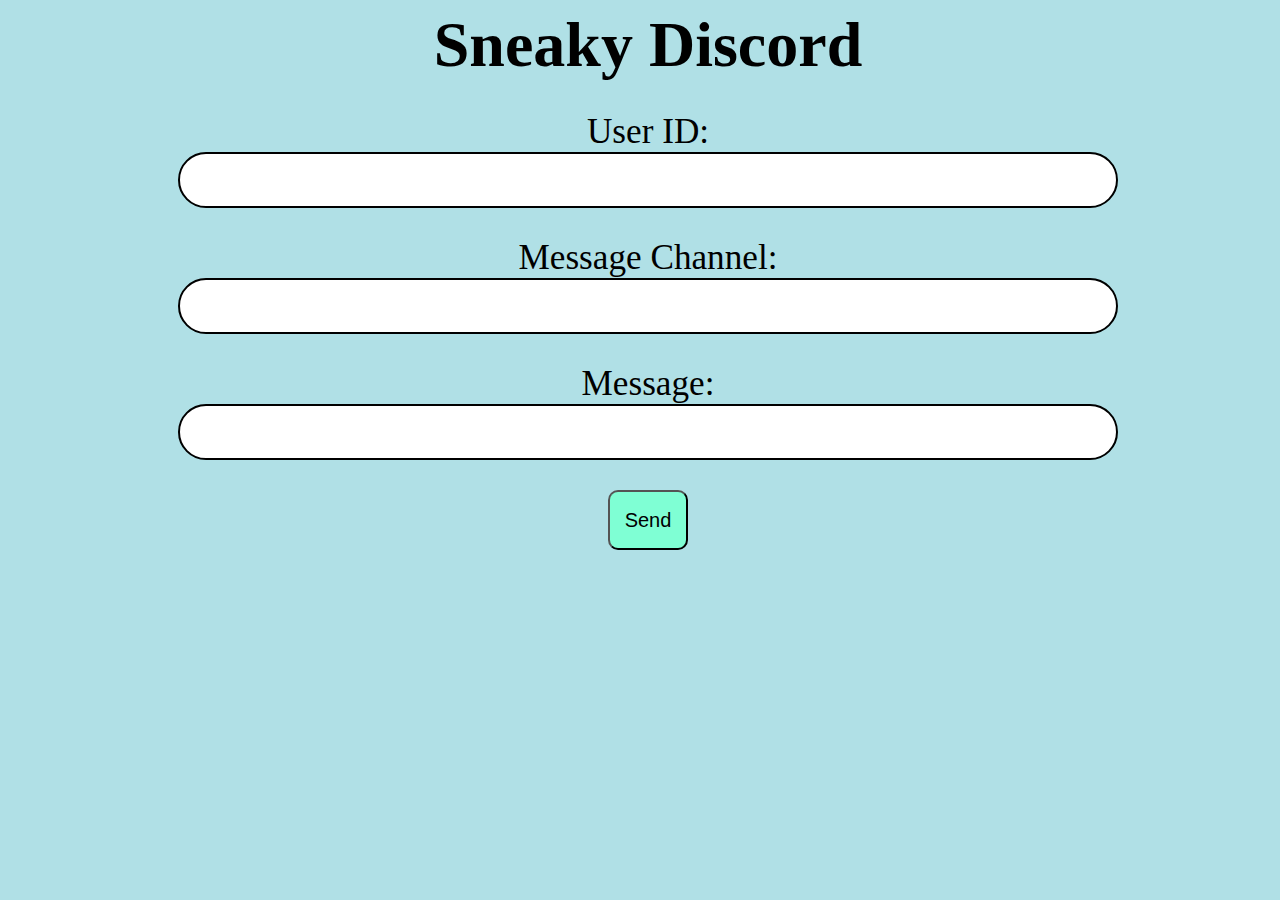
==== index.html @ 7cbcdc81 "Add files via upload" ====
<!DOCTYPE html>
<html>
    <head>
        <meta name="viewport" content="width=auto, initial-scale=1">
        <script src="script.js"></script>
        <link rel="stylesheet" href="style.css">
    </head>
    <body>
        <h2>Sneaky Discord</h2>
        <div class="id">
            <label>User ID: <br></label>
            <input id="id">
        </div>

        <div class="id">
            <label>Message Channel: <br></label>
            <input id="chnl">
        </div>

        <div class="id">
            <label>Message: <br></label>
            <input id="msg">
        </div>
        <button onclick="send()">Send</button>
    </body>
</html>
---- style.css ----
*{
    user-select: none;
}

h2{
    width: auto;
    margin: auto;
    font-size:400%;
    font-family: Verdana;
    text-align: center;
}

body{
    width: 100%;
    align-items: center;
    background-color: powderblue;
}

.id{
    text-align: center;
    align-items: center;
    width: 100%;
    height: auto;
    display: block;
    margin : auto;
    margin-top: 30px;
}

input{
    height: 50px;
    width: 70%;
    outline: none;
    border: 2px solid black;
    font-size: 200%;
    border-radius: 30px;
    padding-left: 20px;
    padding-right: 20px;
    padding-top: 1px;
    padding-bottom: 1px;
}

label{
    margin-right: 10px; 
    font-size: 220%;
    margin-left: 10px;
}

button:hover{
    scale: 110%;
    cursor: pointer;
}

button{
    font-size: 125%;
    margin-top: 30px;
    margin-left: auto;
    margin-right: auto;
    width: 80px;
    height: 60px;
    display: block;
    border-radius: 10px;
    background-color: aquamarine;
    transition: all linear .05s;
}
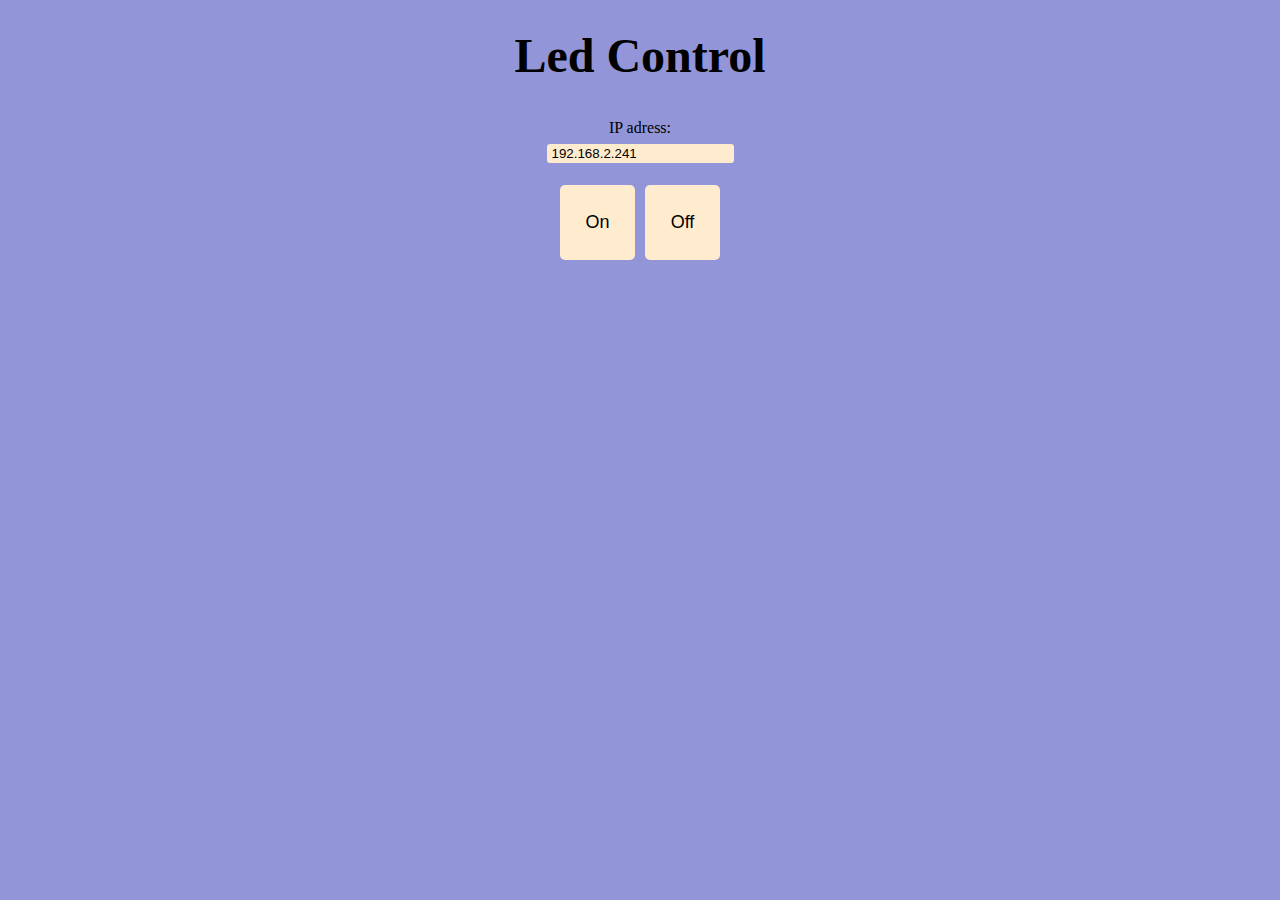
==== commit aea2190e: "Add files via upload" ====
--- a/index.html
+++ b/index.html
@@ -1,26 +1,22 @@
-<!DOCTYPE html>
-<html>
-    <head>
-        <meta name="viewport" content="width=auto, initial-scale=1">
-        <script src="script.js"></script>
-        <link rel="stylesheet" href="style.css">
-    </head>
-    <body>
-        <h2>Sneaky Discord</h2>
-        <div class="id">
-            <label>User ID: <br></label>
-            <input id="id">
-        </div>
-
-        <div class="id">
-            <label>Message Channel: <br></label>
-            <input id="chnl">
-        </div>
-
-        <div class="id">
-            <label>Message: <br></label>
-            <input id="msg">
-        </div>
-        <button onclick="send()">Send</button>
-    </body>
+<!doctype html>
+
+<html>
+        <head>
+                <meta name="viewport" content="width=device-width, initial-scale=1">
+                <title>LC</title>
+                <link rel="stylesheet" href="style.css">
+                <script src="script.js" type="text/javascript"></script>
+        </head>
+        <body style="background-color: #9295D8">
+                <h2 style="text-align: center; user-select: none">Led Control</h2>
+		
+                <div style="text-align: center; margin-bottom: 20px;">    
+                        <p style="user-select: none; margin-bottom: 5px;">IP adress:</p>
+                        <input id="adress" value="192.168.2.241">
+                </div>
+                <div style="margin:auto; text-align: center; user-select: none;">
+                        <button class="btn" id="btn" onclick="On()">On</button>
+                        <button class="btnn" id="reset" onclick="Off()">Off</button>
+                </div>
+        </body>
 </html>--- a/style.css
+++ b/style.css
@@ -1,64 +1,136 @@
-*{
-    user-select: none;
-}
-
-h2{
-    width: auto;
-    margin: auto;
-    font-size:400%;
-    font-family: Verdana;
-    text-align: center;
-}
-
-body{
-    width: 100%;
-    align-items: center;
-    background-color: powderblue;
-}
-
-.id{
-    text-align: center;
-    align-items: center;
-    width: 100%;
-    height: auto;
-    display: block;
-    margin : auto;
-    margin-top: 30px;
-}
-
-input{
-    height: 50px;
-    width: 70%;
-    outline: none;
-    border: 2px solid black;
-    font-size: 200%;
-    border-radius: 30px;
-    padding-left: 20px;
-    padding-right: 20px;
-    padding-top: 1px;
-    padding-bottom: 1px;
-}
-
-label{
-    margin-right: 10px; 
-    font-size: 220%;
-    margin-left: 10px;
-}
-
-button:hover{
-    scale: 110%;
-    cursor: pointer;
-}
-
-button{
-    font-size: 125%;
-    margin-top: 30px;
-    margin-left: auto;
-    margin-right: auto;
-    width: 80px;
-    height: 60px;
-    display: block;
-    border-radius: 10px;
-    background-color: aquamarine;
-    transition: all linear .05s;
+h2
+{
+    padding-top: 25px;
+    padding-bottom: 25px;
+    font-size: 300%;
+    margin: -5px;
+}
+
+button
+{
+    user-select: none;
+}
+
+.output
+{ 
+    border-radius: 5px;
+    margin: auto;
+    margin-bottom: 15px;
+    border: 1px solid black;
+    background-color: blanchedalmond;
+    height: 55vh;
+    width: 95%;
+    overflow-y: scroll;
+    padding: 5px;
+}
+
+.btn:hover
+{
+    scale: 115%;
+    border: 2px solid coral;
+}
+
+.btn{
+    user-select: none;
+    border-radius: 5px;
+    margin-bottom: 10px;
+    margin-left: 3px;
+    margin-right: 3px;
+    background-color: blanchedalmond;
+    height: 75px;
+    width: 75px;
+    font-size: large;
+    cursor: pointer;
+    border: 0px solid coral;
+    /* border: none; */
+    scale: 100%;
+    transition: all .1s ease-in-out;
+    user-select: none;
+}
+
+.btnn:hover
+{
+    scale: 115%;
+    border: 2px solid coral;
+}
+
+.btnn:active{
+    background-color: gray;
+}
+
+.btnn{
+    user-select: none;
+    border-radius: 5px;
+    margin-bottom: 10px;
+    margin-left: 3px;
+    margin-right: 3px;
+    background-color: blanchedalmond;
+    height: 75px;
+    width: 75px;
+    font-size: large;
+    cursor: pointer;
+    border: 0px solid coral;
+    /* border: none; */
+    scale: 100%;
+    transition: all .1s ease-in-out;
+    user-select: none;
+}
+
+.smallBtn:hover
+{
+    /* margin: -2px; */
+    /* margin-bottom: -2px; */
+    outline: none;
+    border: 2px solid coral;
+    /* scale: 100%; */
+}
+
+.smallBtn:active{
+    background-color: gray;
+}
+
+.smallBtn{
+    scale: 100%;
+    margin-bottom: 0px;
+    margin-top: 0px;
+    border-radius: 5px;
+    padding-left: 5px;
+    padding-right: 5px;
+    padding-top: 2px;
+    padding-bottom: 2px;
+    border: 2px solid #9295D8;
+    background-color: blanchedalmond;
+    transition: all .1s ease-in-out;
+    transition-timing-function: linear;
+    outline: none;
+    cursor: pointer;
+}
+
+input{
+    margin-bottom: 0px;
+    margin-top: 0px;
+    border-radius: 5px;
+    padding-left: 5px;
+    padding-right: 5px;
+    padding-top: 2px;
+    padding-bottom: 2px;
+    border: 2px solid #9295D8;
+    background-color: blanchedalmond;
+    transition: all .1s ease-in-out;
+    transition-timing-function: linear;
+    outline: none;
+}
+
+input:hover{
+    /* margin: -2px; */
+    /* margin-bottom: -2px; */
+    outline: none;
+    border: 2px solid coral;
+}
+
+input:focus{
+    /* margin: -2px; */
+    /* margin-bottom: -2px; */
+    outline: none;
+    border: 2px solid coral;
 }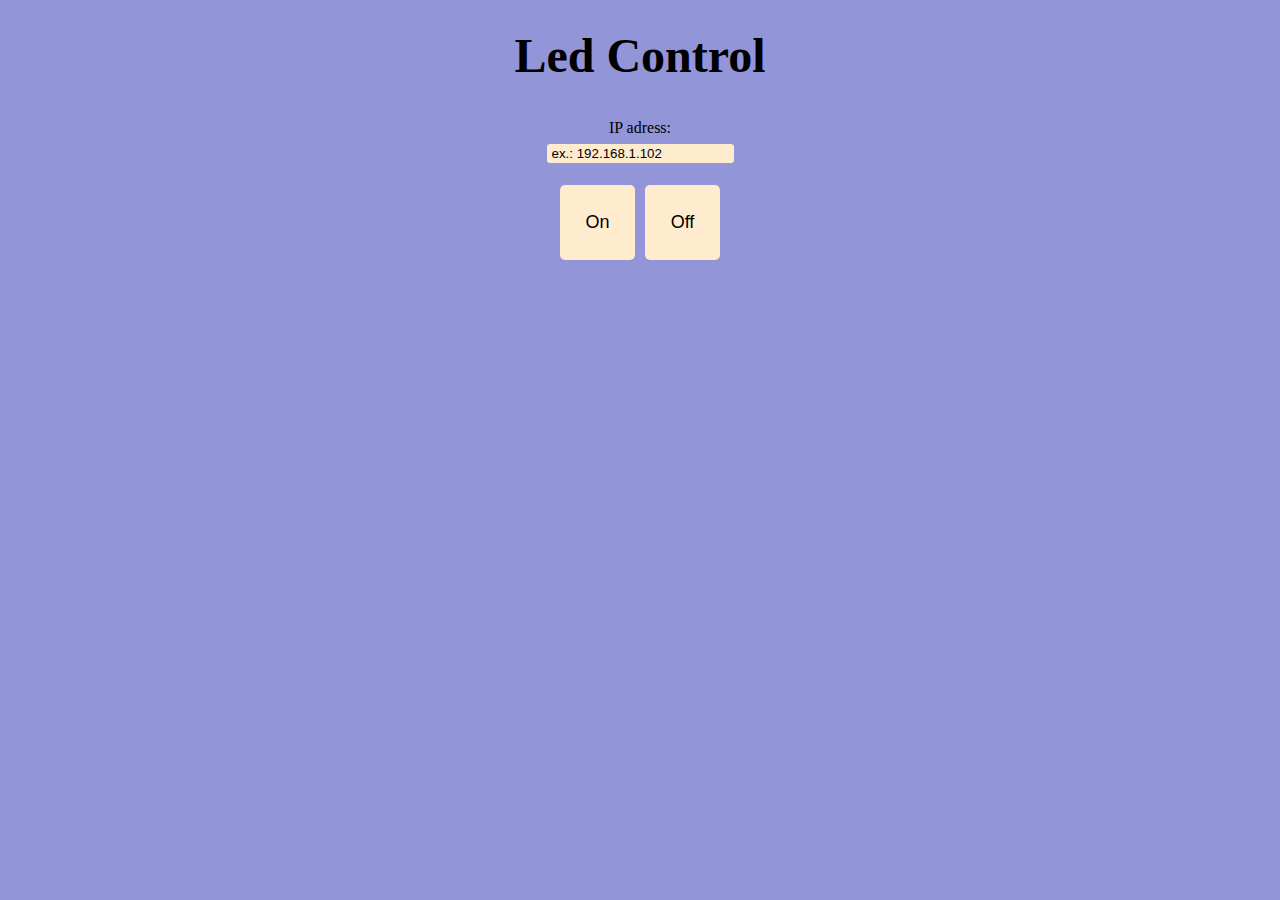
==== commit 11b3c77d: "Update index.html" ====
--- a/index.html
+++ b/index.html
@@ -12,11 +12,11 @@
 		
                 <div style="text-align: center; margin-bottom: 20px;">    
                         <p style="user-select: none; margin-bottom: 5px;">IP adress:</p>
-                        <input id="adress" value="192.168.2.241">
+                        <input id="adress" value="ex.: 192.168.1.102">
                 </div>
                 <div style="margin:auto; text-align: center; user-select: none;">
                         <button class="btn" id="btn" onclick="On()">On</button>
                         <button class="btnn" id="reset" onclick="Off()">Off</button>
                 </div>
         </body>
-</html>+</html>
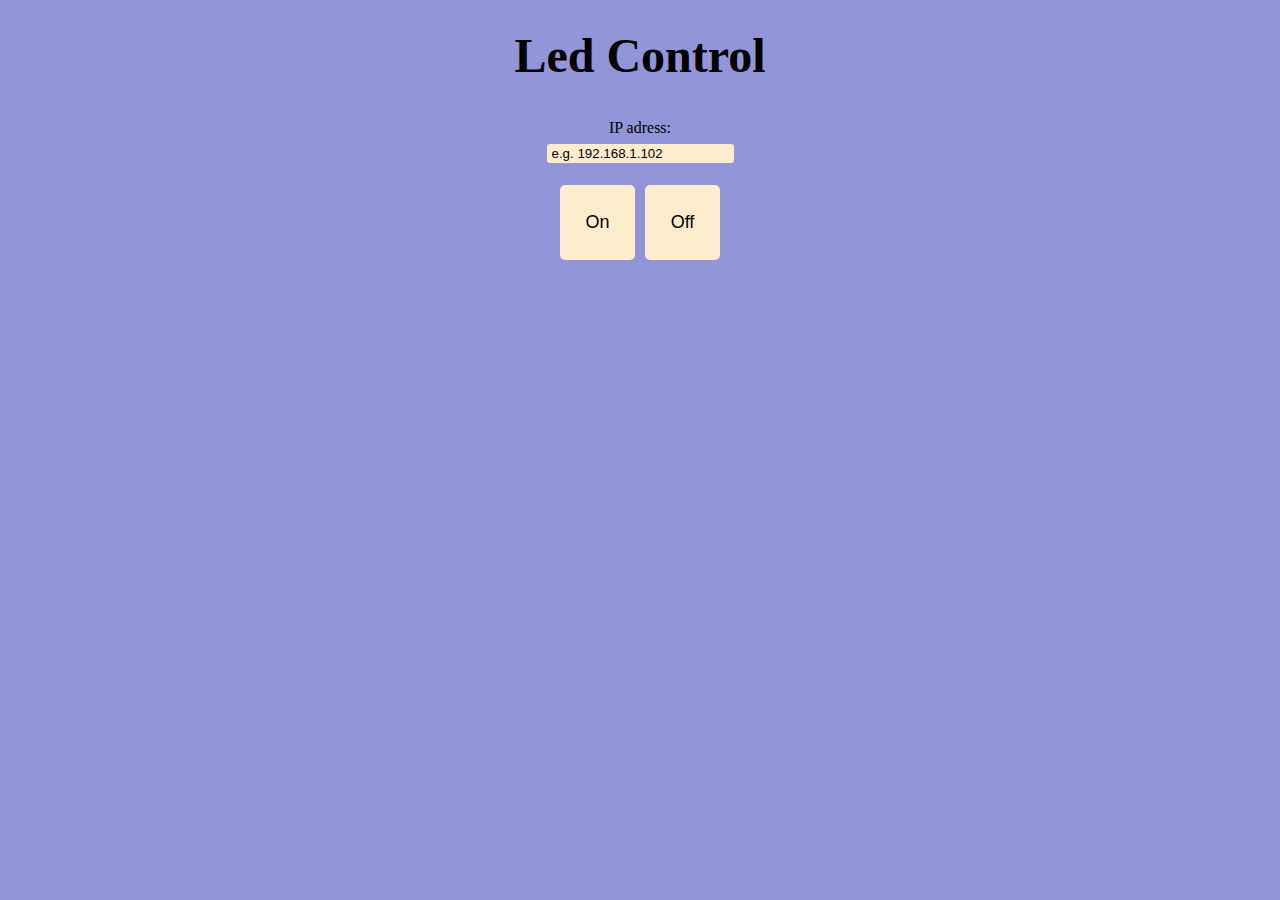
==== commit 6a385c71: "Update index.html" ====
--- a/index.html
+++ b/index.html
@@ -12,7 +12,7 @@
 		
                 <div style="text-align: center; margin-bottom: 20px;">    
                         <p style="user-select: none; margin-bottom: 5px;">IP adress:</p>
-                        <input id="adress" value="ex.: 192.168.1.102">
+                        <input id="adress" value="e.g. 192.168.1.102">
                 </div>
                 <div style="margin:auto; text-align: center; user-select: none;">
                         <button class="btn" id="btn" onclick="On()">On</button>
